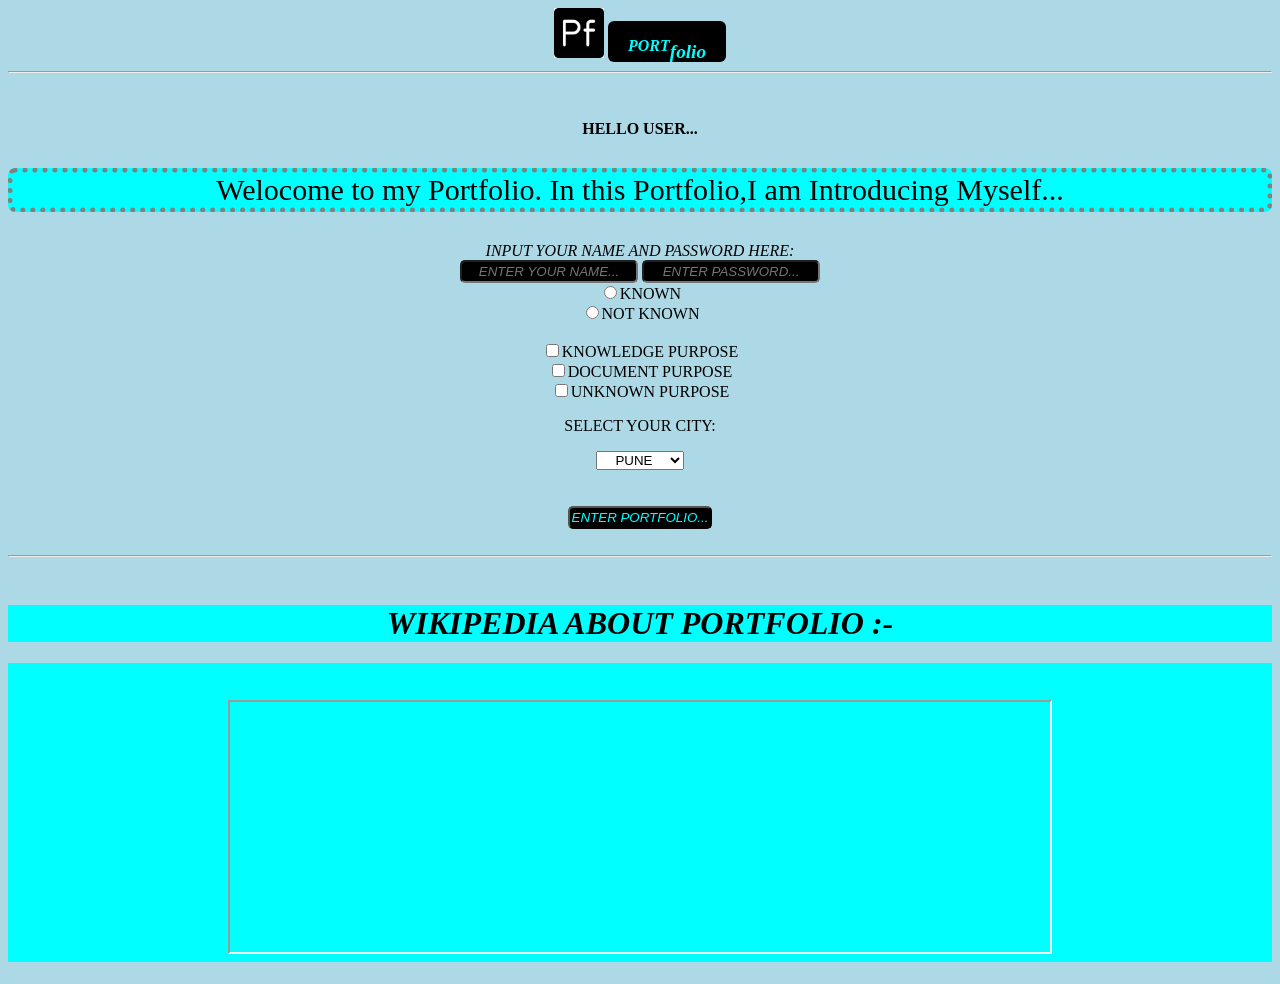
==== index.html @ 398a97fa "First Commit" ====
<!DOCTYPE html>
<html lang="en">
<head>
    <meta charset="UTF-8">
    <meta name="viewport" content="width=device-width, initial-scale=1.0">
    <title>Document</title>
    <img src="[data-uri]" alt="PORTFOLIO LOGO" height="50px">
    <link rel="stylesheet" href="style.css">
    <big><b><sup>PORT</sup>folio</b></big>
    <hr>
</head>
<body>
    <br>
    <h4>HELLO USER...</h4>
    <p class="intro">Welocome to my Portfolio. In this Portfolio,I am Introducing Myself...</p>
    <i>INPUT YOUR NAME AND PASSWORD HERE: </i>
    <form action="submit.html" target="_main">
        <input class="input" type="text" placeholder="ENTER YOUR NAME...">
        <input class="input" type="password" placeholder="ENTER PASSWORD...">
        <BR>
        <label for="known">
            <input class="input" type="radio" value="I AM KNOWN TO YOU" NAME="PERSON" id="known">KNOWN
        </label>
        <br>
        <label for="unknown">
            <input class="input" type="radio" value="I AM NOT KNOWN TO YOU" NAME="PERSON" id="unknown">NOT KNOWN
        </label>
        <br>
        <BR>
        <label for="purpose">
            <input class="input" type="checkbox" value="KNOWLEDGE PURPOSE" NAME="PURPOSE" id="1">KNOWLEDGE PURPOSE
        </label>
        <BR>
        <label for="purpose">
            <input class="input" type="checkbox" value="DOCUMENT PURPOSE" NAME="PURPOSE" id="2">DOCUMENT PURPOSE
        </label>
        <BR>
        <label for="purpose">
            <input class="input" type="checkbox" value="UNKNOWN PURPOSE" NAME="PURPOSE" id="3">UNKNOWN PURPOSE
        </label>
        <BR>
            <P>SELECT YOUR CITY:</P>
    <select NAME="CITY">
        <P>SELECT YOUR REGION :</P>
        <option value="PUNE">PUNE</option>
        <option value="NAGPUR">NAGPUR</option>
        <option value="AMRAVATI">AMRAVATI</option>
        <option value="KARANJA">KARANJA</option>
        <option value="WASHIM">WASHIM</option>
        <option value="AKOLA">AKOLA</option>
    </select>
    <br>
    <BR>
    <BR>
        <input class="input" type="submit" value="ENTER PORTFOLIO..." target="_main">
    </form>
    <br>
    <hr>
<br>
<H1>WIKIPEDIA ABOUT PORTFOLIO :-<H1>
<BR>
<iframe width="820" height="250" src="https://en.wikipedia.org/wiki/Portfolio"></iframe>
</body>

</html>
---- style.css ----
*{
    text-align: center;
}
body{
    background-color:lightblue;
}
h1{
    color:black;
    background-color:aqua;
    text-decoration: wavy;
    font-style: oblique;
}
.intro{
    font-style:bold;
    font-size: 30px;
    background-color: aqua;
    color:black;
    border-color: grey;
    border-width: 5px;
    border-style:dotted;
    border-radius: 7px;
}
table{
    margin-left: 22%;
}
a{
    border-width:2px;
    border-color:black;
    border-style: dotted;
    display:inline-block;

}
.input{
    border-radius: 5px;
    padding:2px;
    color:aqua;
    background-color:black;
    text-align: center;
    font-style:oblique;
    text-decoration: wavy;
}
big{
    text-align: center;
    background-color:black;
    font-style: italic;
    color: aqua;
    padding:20px;
    padding-bottom:0px;
    border-radius:6px;
    margin-top:0 ;
}
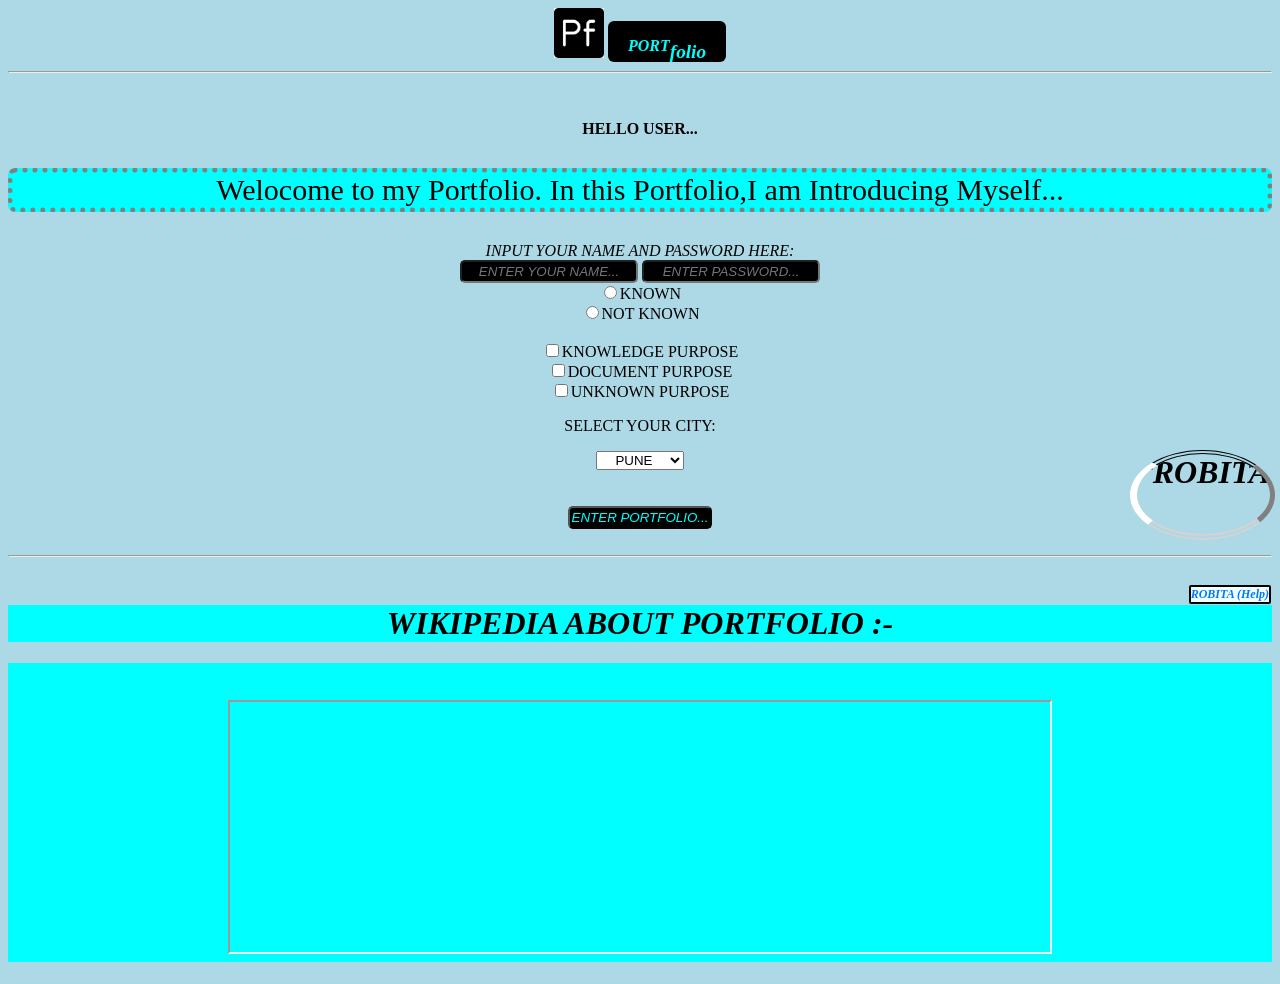
==== commit cf5cabaf: "Added animations & Help page" ====
--- a/index.html
+++ b/index.html
@@ -3,7 +3,7 @@
 <head>
     <meta charset="UTF-8">
     <meta name="viewport" content="width=device-width, initial-scale=1.0">
-    <title>Document</title>
+    <title>PORTFOLIO.COM</title>
     <img src="[data-uri]" alt="PORTFOLIO LOGO" height="50px">
     <link rel="stylesheet" href="style.css">
     <big><b><sup>PORT</sup>folio</b></big>
@@ -60,6 +60,8 @@
 <H1>WIKIPEDIA ABOUT PORTFOLIO :-<H1>
 <BR>
 <iframe width="820" height="250" src="https://en.wikipedia.org/wiki/Portfolio"></iframe>
+<img id="robita" src="https://encrypted-tbn0.gstatic.com/images?q=tbn:ANd9GcREysNqQTHKxFTO10kqyAwjJn2wmOqgzuKqvA&s" alt="ROBITA"></a>
+<a id="robtext" href="robita.html" target="_main">ROBITA (Help)</a>
 </body>
 
 </html>
--- a/style.css
+++ b/style.css
@@ -1,5 +1,13 @@
 *{
     text-align: center;
+}
+@media(min-width:500px){
+    #robita{
+        height: 25px;
+    };
+    #robtext{
+        font-size: 8px;
+    };
 }
 body{
     background-color:lightblue;
@@ -19,7 +27,17 @@
     border-width: 5px;
     border-style:dotted;
     border-radius: 7px;
+    animation: ColorChange 3s ease-in-out infinite alternate;
 }
+@keyframes ColorChange{
+        from{color: black;
+            background-color: aqua;
+            border-color: grey;}
+        to
+        {color: white;
+            background-color: red;
+            border-color:white;}
+    }
 table{
     margin-left: 22%;
 }
@@ -39,6 +57,82 @@
     font-style:oblique;
     text-decoration: wavy;
 }
+#img{
+    background-color: white;
+    border-color:black;
+    border-width: 5px;
+    border-style: double;
+    border-radius: 5px;
+    display: inline-block;
+    height: 350px;
+    width: 500px;
+    margin-top: 10px;
+}
+#ai{
+    text-align: center;
+    background-image: url(https://i0.wp.com/www.ripplesnigeria.com/wp-content/uploads/2024/08/images-23-1.jpeg?w=739&ssl=1);
+    background-size:cover;
+
+}
+#rob{
+    color:aqua;
+    background-color: black;
+    opacity:75%;
+    text-align: center;
+    font-size: 12px;
+}
+#robita{
+    height: 80px;
+    margin-right: 5px;
+    display: inline-block;
+    position: fixed;
+    right:0px;
+    top: 50%;
+    border-radius: 50%;
+    border-top: 4px double black;
+    border-right: 5px solid grey;
+    border-bottom: 6px double lightgrey;
+    border-left: 7px solid white;
+}
+#message{
+    border: 5px dashed cornflowerblue;
+    border-radius:3px;
+    color:red;
+    background-color: black;
+    opacity: 75%;
+}
+#robtext{
+    position: fixed;
+    right: 0px;
+    top:65%;
+    font-size: 12px;
+    text-decoration: none;
+    margin-right: 9px;
+    color:rgb(0, 119, 255);
+    background-color:azure;
+    border: 2px solid black;
+    border-radius: 2px;
+    font-style:oblique;
+    animation:robtext 2s ease-in-out infinite alternate;
+}
+.robret{
+    color:red;
+    background-color:cornsilk;
+    text-align:center;
+    font-style:oblique;
+    padding:0;
+    font: 25px;
+    height: 30px;
+    width: 75px;
+}
+@keyframes robtext{
+from{
+    background-color:azure;
+}
+to{
+    background-color:black;
+}
+}
 big{
     text-align: center;
     background-color:black;
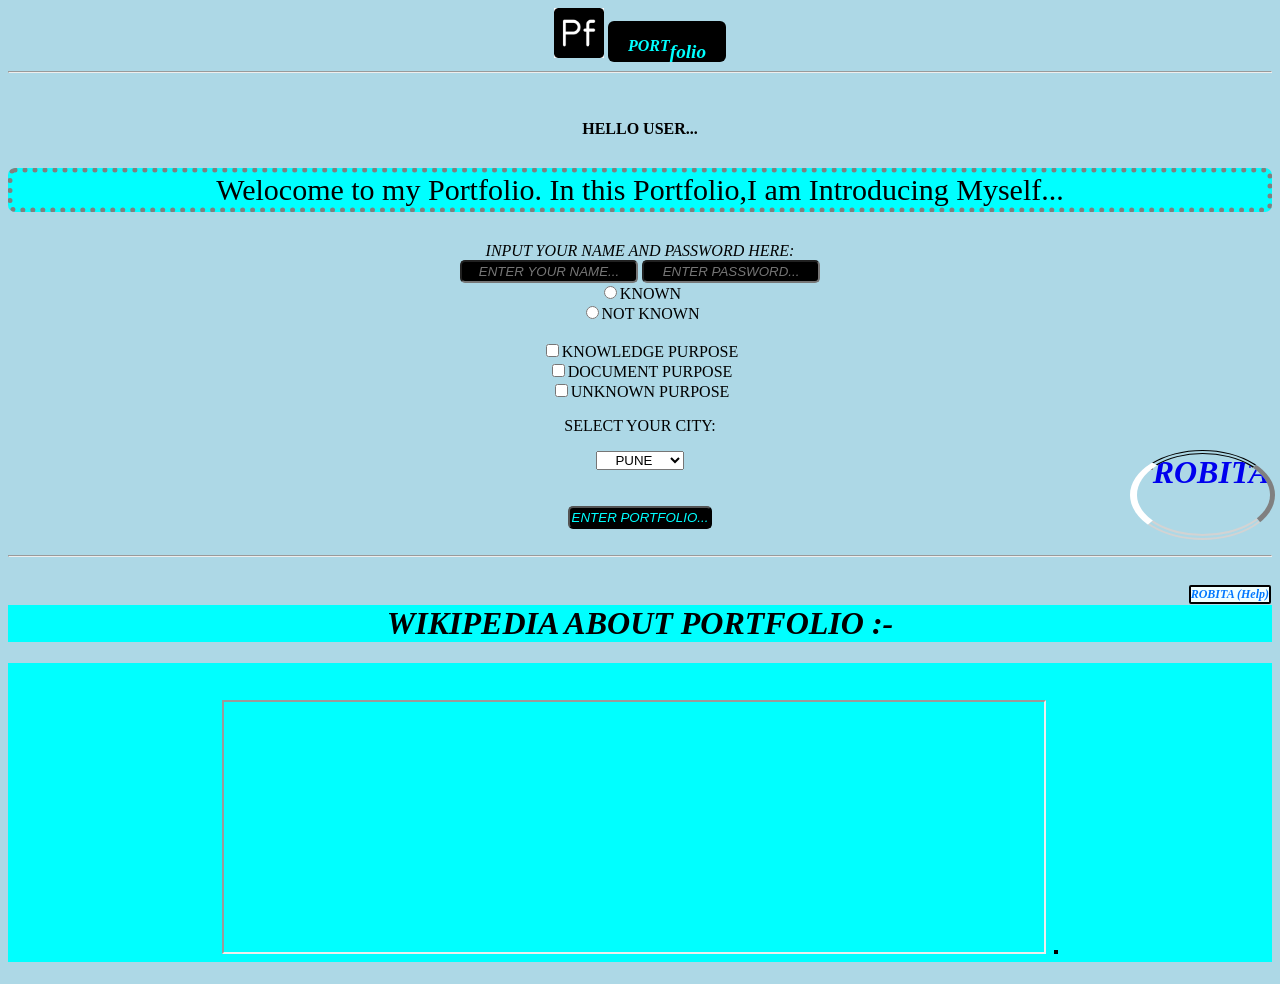
==== commit f0fb544b: "Clickable Image" ====
--- a/index.html
+++ b/index.html
@@ -60,7 +60,7 @@
 <H1>WIKIPEDIA ABOUT PORTFOLIO :-<H1>
 <BR>
 <iframe width="820" height="250" src="https://en.wikipedia.org/wiki/Portfolio"></iframe>
-<img id="robita" src="https://encrypted-tbn0.gstatic.com/images?q=tbn:ANd9GcREysNqQTHKxFTO10kqyAwjJn2wmOqgzuKqvA&s" alt="ROBITA"></a>
+<a href="robita.html"><img id="robita" src="https://encrypted-tbn0.gstatic.com/images?q=tbn:ANd9GcREysNqQTHKxFTO10kqyAwjJn2wmOqgzuKqvA&s" alt="ROBITA"></a>
 <a id="robtext" href="robita.html" target="_main">ROBITA (Help)</a>
 </body>
 
